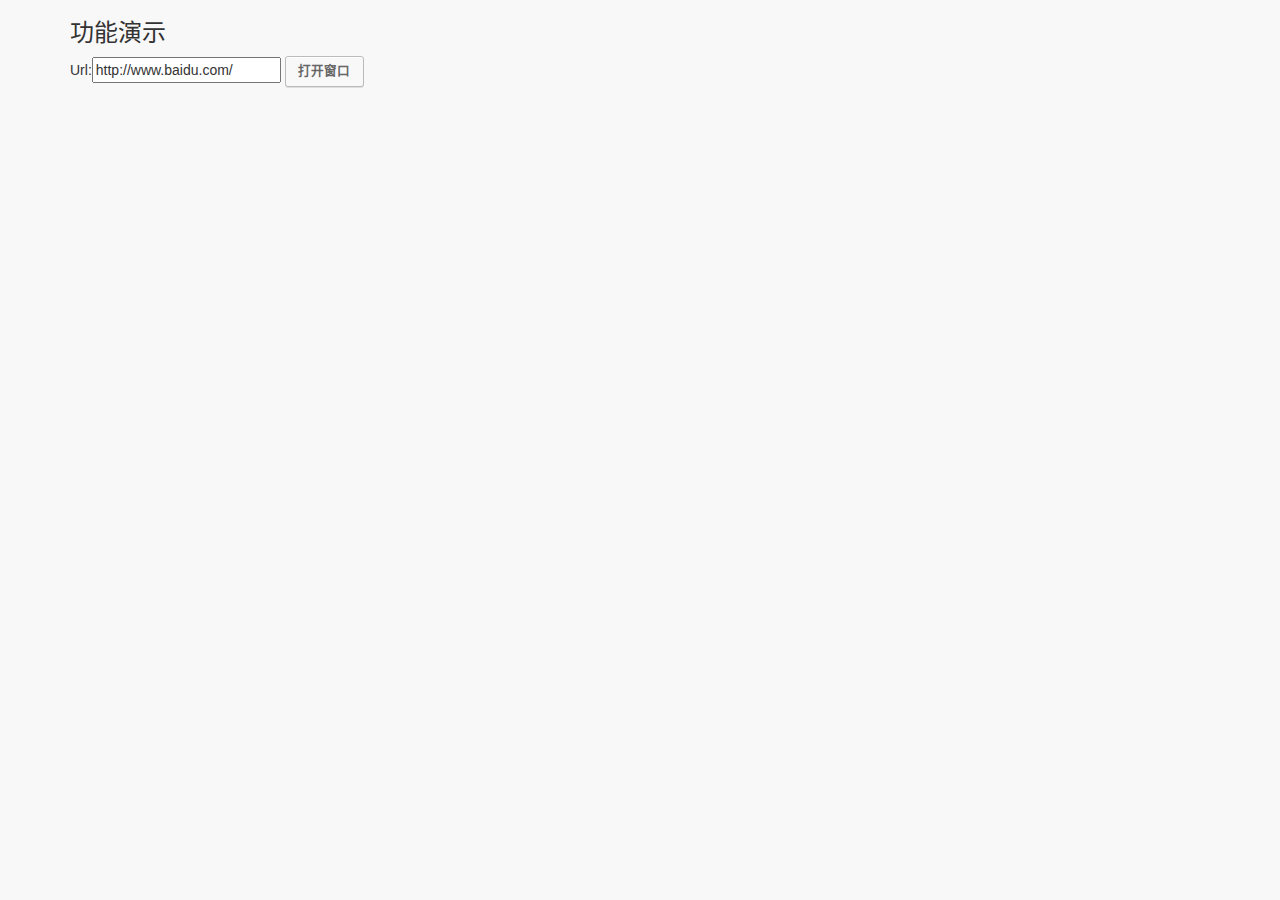
==== static/app/index.html @ ee270d7d "增加 OpenWindow 函数" ====
<!DOCTYPE html>
<html lang="zh-CN" id="ng-app" ng-app="Karl">
<head>
    <meta http-equiv="Content-Type" content="text/html; charset=utf-8" />
    <title>App</title>
    <!-- Bootstrap -->
    
    <link rel="stylesheet" href="css/bootstrap.min.css">
    <link rel="stylesheet" href="css/docs.css">
    <link rel="stylesheet" href="css/app.css" media="screen, projection" />
    
    <!--<script src="js/angular-scroll.min.js"></script>-->
    <!--<script src="js/pusher.js"></script>-->
  </head>
  <body style="padding-top: 0px;">
    <!--<div ng-controller="MainCtrl" ng-view ng-include src="'tpl/index.html'">
    </div>-->
    <div id="main" ng-view ng-controller="MainCtrl"></div>
    <script src="js/angular.min.js"></script>
    <script src="js/angular-route.js"></script>
    <script src="js/app.js"></script>
    <script src="js/main.js"></script>
  </body>
</html>
---- static/app/css/app.css ----
h1 { font: Arial 18px; }
/*body { font-size: 14px ; background-color: #ccccff ;  }*/
/*html, body, div, ul, li, h1, h2, h3, h4, h5, h6, p, dd, dl, ol {
    margin: 0;
    padding: 0;
}*/

body {
    background-color: #F8F8F8;
    color: #333;
    font-family: \5fae\8f6f\96c5\9ed1, sans-serif;
    font-size: 14px;
    position: relative;
    padding-top: 0px;
}

#title {width:100%; height:20px; background:pink; position:absolute; left:0px; top:0px}
.log-view {width:600px;height:200px;}

div.karl-log-container {
    color: #b0b0b0;
    background: #1b1b1b;
    padding: 12px;
    font-size: 12px;
    line-height: 16px;
    font-family: Consolas,Monaco,Lucida Console,Liberation Mono,DejaVu Sans Mono,Bitstream Vera Sans Mono,Courier New,monospace;
    overflow-y: scroll;
    height: 160px;
    border-top: 1px solid #232323;
    position: relative;
}

.ie .pure-u-1 {
    display: none;
}

.menu,
.menu .pure-menu {
    background-color: #222;
}
.menu .pure-menu > ul {
    height: 50px;
}
.menu .pure-menu a {
    line-height: 20px;
}
.menu .pure-menu li a {
    border: none;
    color: #aaa;
    padding: 15px 8px;
}
.menu .pure-menu li a:hover,
.menu .pure-menu li a:focus {
    color: #fff;
    background: none;
}
.menu .pure-menu .user li a {
    color: #eee;
    font-size: .9em;
    padding: 25px 5px 5px 5px;
}
.menu .pure-menu li a.pure-menu-img,
.menu .pure-menu li a.pure-menu-img img {
    display: block;
    margin: 0;
    padding: 0;
}
.menu .pure-menu .pure-menu-logo li a {
    color: #eee;
    font-size: 20px;
    padding-left: 0;
}

.pure-menu ul {
    position: absolute;
    visibility: hidden;
}

.pure-menu.pure-menu-open {
    visibility: visible;
    z-index: 2;
    width: 100%;
}

.pure-menu ul {
    left: -10000px;
    list-style: none;
    margin: 0;
    padding: 0;
    top: -10000px;
    z-index: 1;
}

.pure-menu > ul { position: relative; }

.pure-menu-open > ul {
    left: 0;
    top: 0;
    visibility: visible;
}

.pure-menu-open > ul:focus {
    outline: 0;
}

.pure-menu li { position: relative; }

.pure-menu a,
.pure-menu .pure-menu-heading {
    display: block;
    color: inherit;
    line-height: 1.5em;
    padding: 5px 20px;
    text-decoration: none;
    white-space: nowrap;
}

.pure-menu.pure-menu-horizontal > .pure-menu-heading {
    display: inline-block;
    *display: inline;
    zoom: 1;
    margin: 0;
    vertical-align: middle;
}
.pure-menu.pure-menu-horizontal > ul {
    display: inline-block;
    *display: inline;
    zoom: 1;
    vertical-align: middle;
}

.pure-menu li a { padding: 5px 20px; }

.pure-menu-can-have-children > .pure-menu-label:after {
    content: '\25B8';
    float: right;
    /* These specific fonts have the Unicode char we need. */
    font-family: 'Lucida Grande', 'Lucida Sans Unicode', 'DejaVu Sans', sans-serif;
    margin-right: -20px;
    margin-top: -1px;
}

.pure-menu-can-have-children > .pure-menu-label {
    padding-right: 30px;
}

.pure-menu-separator {
    background-color: #dfdfdf;
    display: block;
    height: 1px;
    font-size: 0;
    margin: 7px 2px;
    overflow: hidden;
}

.pure-menu-hidden {
    display: none;
}

/* FIXED MENU */
.pure-menu-fixed {
    position: fixed;
    top: 0;
    left: 0;
    width: 100%;
}


/* HORIZONTAL MENU CODE */

/* Initial menus should be inline-block so that they are horizontal */
.pure-menu-horizontal li {
    display: inline-block;
    *display: inline;
    zoom: 1;
    vertical-align: middle;
}

/* Submenus should still be display: block; */
.pure-menu-horizontal li li {
    display: block;
}

/* Content after should be down arrow */
.pure-menu-horizontal > .pure-menu-children > .pure-menu-can-have-children > .pure-menu-label:after {
    content: "\25BE";
}
/*Add extra padding to elements that have the arrow so that the hover looks nice */
.pure-menu-horizontal > .pure-menu-children > .pure-menu-can-have-children > .pure-menu-label {
    padding-right: 30px;
}

/* Adjusting separator for vertical menus */
.pure-menu-horizontal li.pure-menu-separator {
	height: 50%;
	width: 1px;
	margin: 0 7px;
}

/* Submenus should be horizontal separator again */
.pure-menu-horizontal li li.pure-menu-separator {
	height: 1px;
	width: auto;
	margin: 7px 2px;
}

.left {
    float: left;
}
.right {
    float: right;
}

.center-form {
width: 330px;
margin: 12% auto;
}

#form_comments {
    width: 680px;
    height: 220px;
}

.btn, button, .button {
  position: relative;
  display: inline-block;
  font-weight: bold;
  white-space: nowrap;
  vertical-align: middle;
  text-shadow: 0 1px 0 rgba(255, 255, 255, 0.9);
  padding: 0.5em 1em 0.55em;
  font-size: 0.9em;
  color: #666;
  line-height: 1.2em;
  background-color: #F8F8F9;
  background: linear-gradient(top, #F8F8F9, #E6E6E8);
  box-shadow: 0 1px 0 #FFF inset, 0 1px 0 rgba(0, 0, 0, 0.1);
  border-radius: 3px;
  cursor: pointer;
  border: 1px solid #BBB; }
  .btn:hover, button:hover, .button:hover {
    text-decoration: none;
    background-color: #F7F7F7;
    background: linear-gradient(top, #F7F7F7, #E9E9E9);
    box-shadow: 0 1px 0 rgba(0, 0, 0, 0.1);
    border-color: #999; }

.btn.danger:hover {
  border-color: #DF9898;
  color: #C25858; }

.btn.light {
  border: 1px solid #CCC;
  border-bottom-color: #BCBEC0;
  box-shadow: 0 1px 0 #F2F2F2;
  color: #666;
  background: #FFF;
  text-shadow: 0 1px 0 #FFF;
  border-radius: 3px; }
  .btn.light:hover {
    color: #444;
    border-color: #BBB; }

.btn:disabled, .btn.disabled {
  opacity: 0.5;
  color: #666;
  text-shadow: 0 1px 0 rgba(255, 255, 255, 0.9);
  background-image: none;
  background-color: #E5E5E5;
  border-color: #C5C5C5;
  cursor: default;
  box-shadow: none; }

.btn-group .btn {
  margin-right: 0.5em;
  display: inline-block; }
.btn-group .btn:last-child {
  margin-right: 0; }
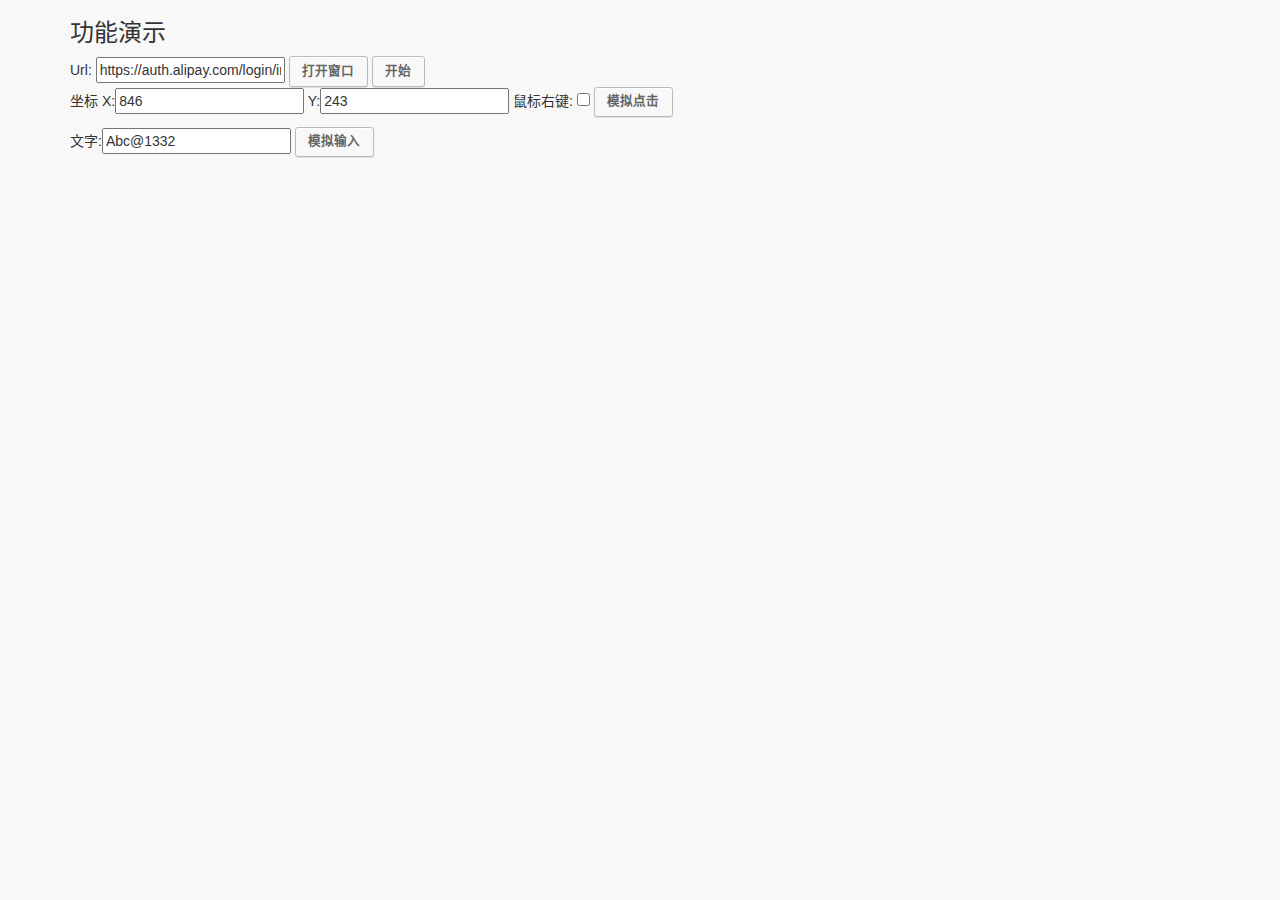
==== commit a593d8d4: "删除一些无用内容" ====
--- a/static/app/index.html
+++ b/static/app/index.html
@@ -15,7 +15,7 @@
   <body style="padding-top: 0px;">
     <!--<div ng-controller="MainCtrl" ng-view ng-include src="'tpl/index.html'">
     </div>-->
-    <div id="main" ng-view ng-controller="MainCtrl"></div>
+    <div id="main" ng-view ng-controller="MainCtrl" src="/"></div>
     <script src="js/angular.min.js"></script>
     <script src="js/angular-route.js"></script>
     <script src="js/app.js"></script>
